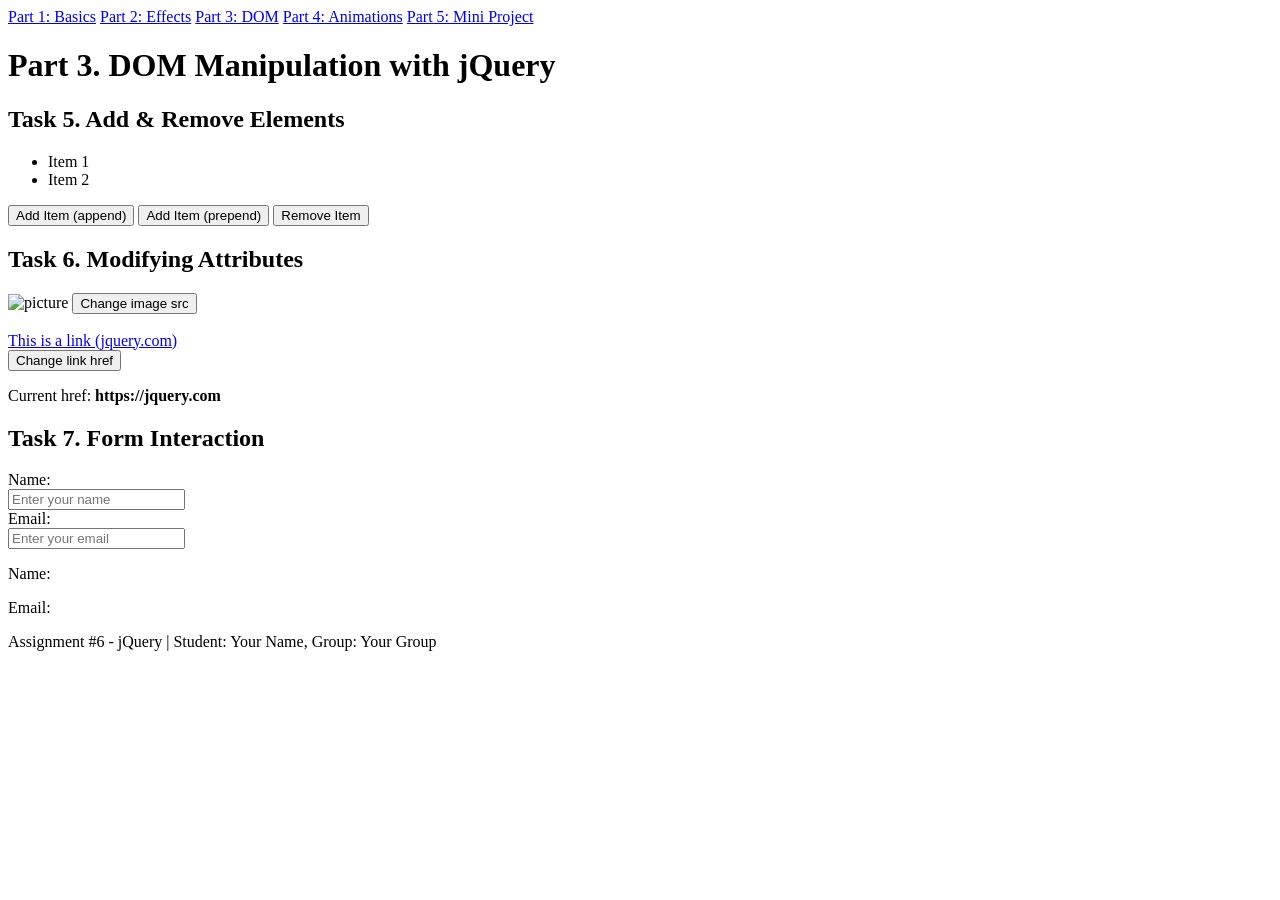
==== dom.html @ 446ebb61 "Add dom page: add/remove items and attributes change and live form" ====
<!DOCTYPE html>
<html lang="en">
<head>
  <meta charset="UTF-8">
  <meta name="viewport" content="width=device-width, initial-scale=1.0">
  <title>Part 3 - DOM</title>
  <link rel="stylesheet" href="css/style.css">
</head>
<body>
  <nav>
    <a href="index.html">Part 1: Basics</a>
    <a href="effects.html">Part 2: Effects</a>
    <a href="dom.html" class="active">Part 3: DOM</a>
    <a href="animations.html">Part 4: Animations</a>
    <a href="project.html">Part 5: Mini Project</a>
  </nav>

  <main>
    <h1>Part 3. DOM Manipulation with jQuery</h1>

    <section>
      <h2>Task 5. Add &amp; Remove Elements</h2>
      <ul id="list">
        <li>Item 1</li>
        <li>Item 2</li>
      </ul>
      <button id="appendBtn">Add Item (append)</button>
      <button id="prependBtn">Add Item (prepend)</button>
      <button id="removeBtn">Remove Item</button>
    </section>

    <section>
      <h2>Task 6. Modifying Attributes</h2>
      <img id="attrImg" class="pic" src="images/img1.svg" alt="picture">
      <button id="srcBtn">Change image src</button>
      <br><br>
      <a id="myLink" href="https://jquery.com" target="_blank">This is a link (jquery.com)</a>
      <br>
      <button id="hrefBtn">Change link href</button>
      <p>Current href: <b id="hrefText"></b></p>
    </section>

    <section>
      <h2>Task 7. Form Interaction</h2>
      <form id="myForm" onsubmit="return false;">
        <label>Name:</label><br>
        <input type="text" id="nameInput" placeholder="Enter your name"><br>
        <label>Email:</label><br>
        <input type="email" id="emailInput" placeholder="Enter your email">
      </form>
      <div id="live">
        <p>Name: <span id="nameOut"></span></p>
        <p>Email: <span id="emailOut"></span></p>
      </div>
    </section>
  </main>

  <footer>Assignment #6 - jQuery | Student: Your Name, Group: Your Group</footer>

  <!-- jQuery from CDN -->
  <script src="https://code.jquery.com/jquery-3.7.1.min.js"></script>
  <script src="js/part3.js"></script>
</body>
</html>
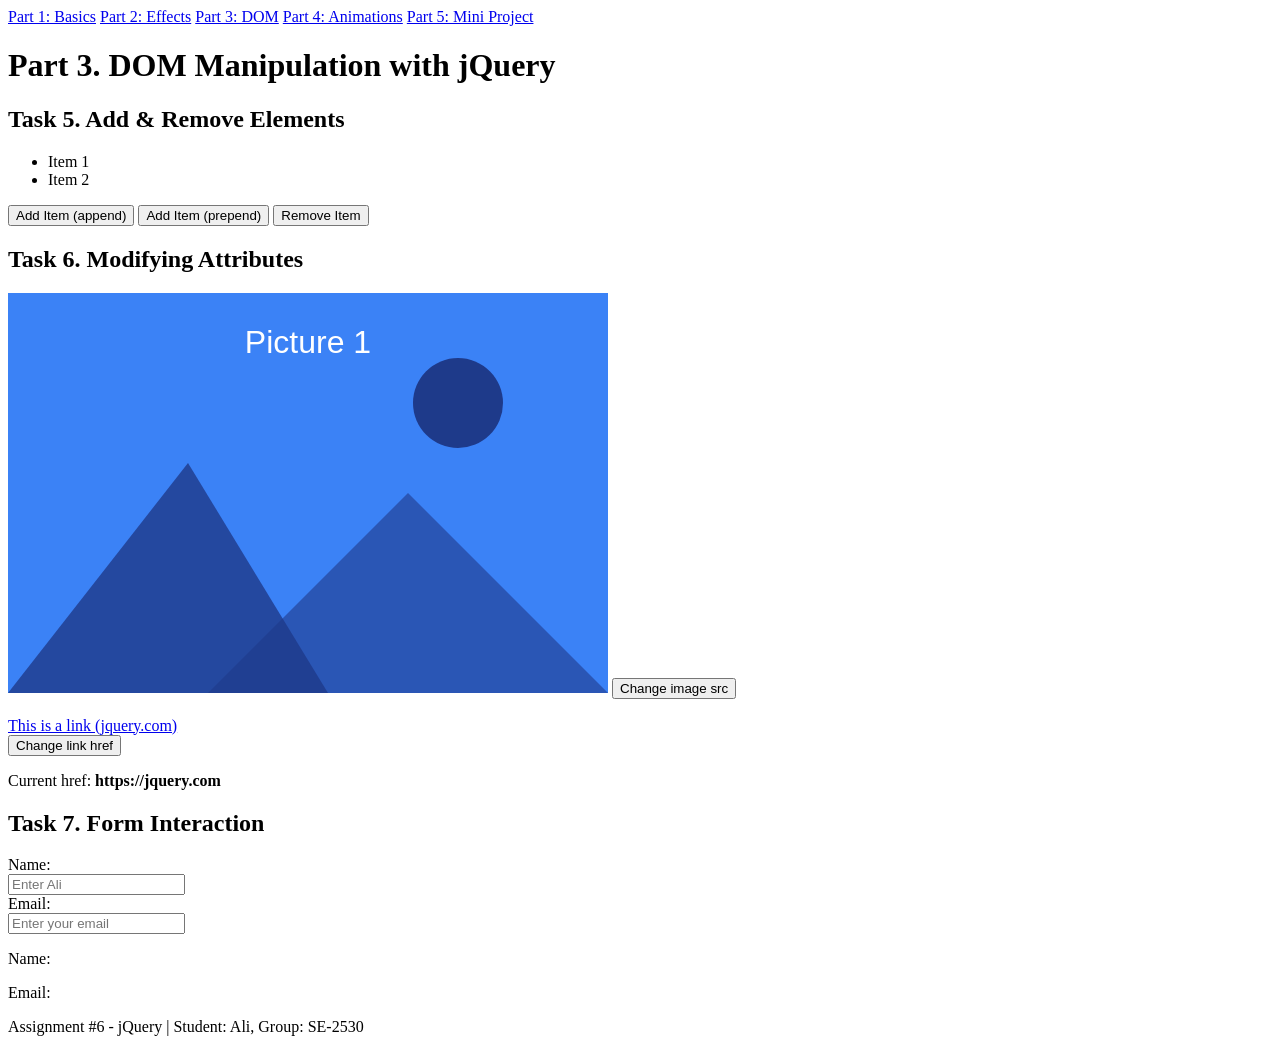
==== commit ab8742c2: "Add animations page (Task 8, 9, 10)" ====
--- a/dom.html
+++ b/dom.html
@@ -44,7 +44,7 @@
       <h2>Task 7. Form Interaction</h2>
       <form id="myForm" onsubmit="return false;">
         <label>Name:</label><br>
-        <input type="text" id="nameInput" placeholder="Enter your name"><br>
+        <input type="text" id="nameInput" placeholder="Enter Ali"><br>
         <label>Email:</label><br>
         <input type="email" id="emailInput" placeholder="Enter your email">
       </form>
@@ -55,7 +55,7 @@
     </section>
   </main>
 
-  <footer>Assignment #6 - jQuery | Student: Your Name, Group: Your Group</footer>
+  <footer>Assignment #6 - jQuery | Student: Ali, Group: SE-2530</footer>
 
   <!-- jQuery from CDN -->
   <script src="https://code.jquery.com/jquery-3.7.1.min.js"></script>
